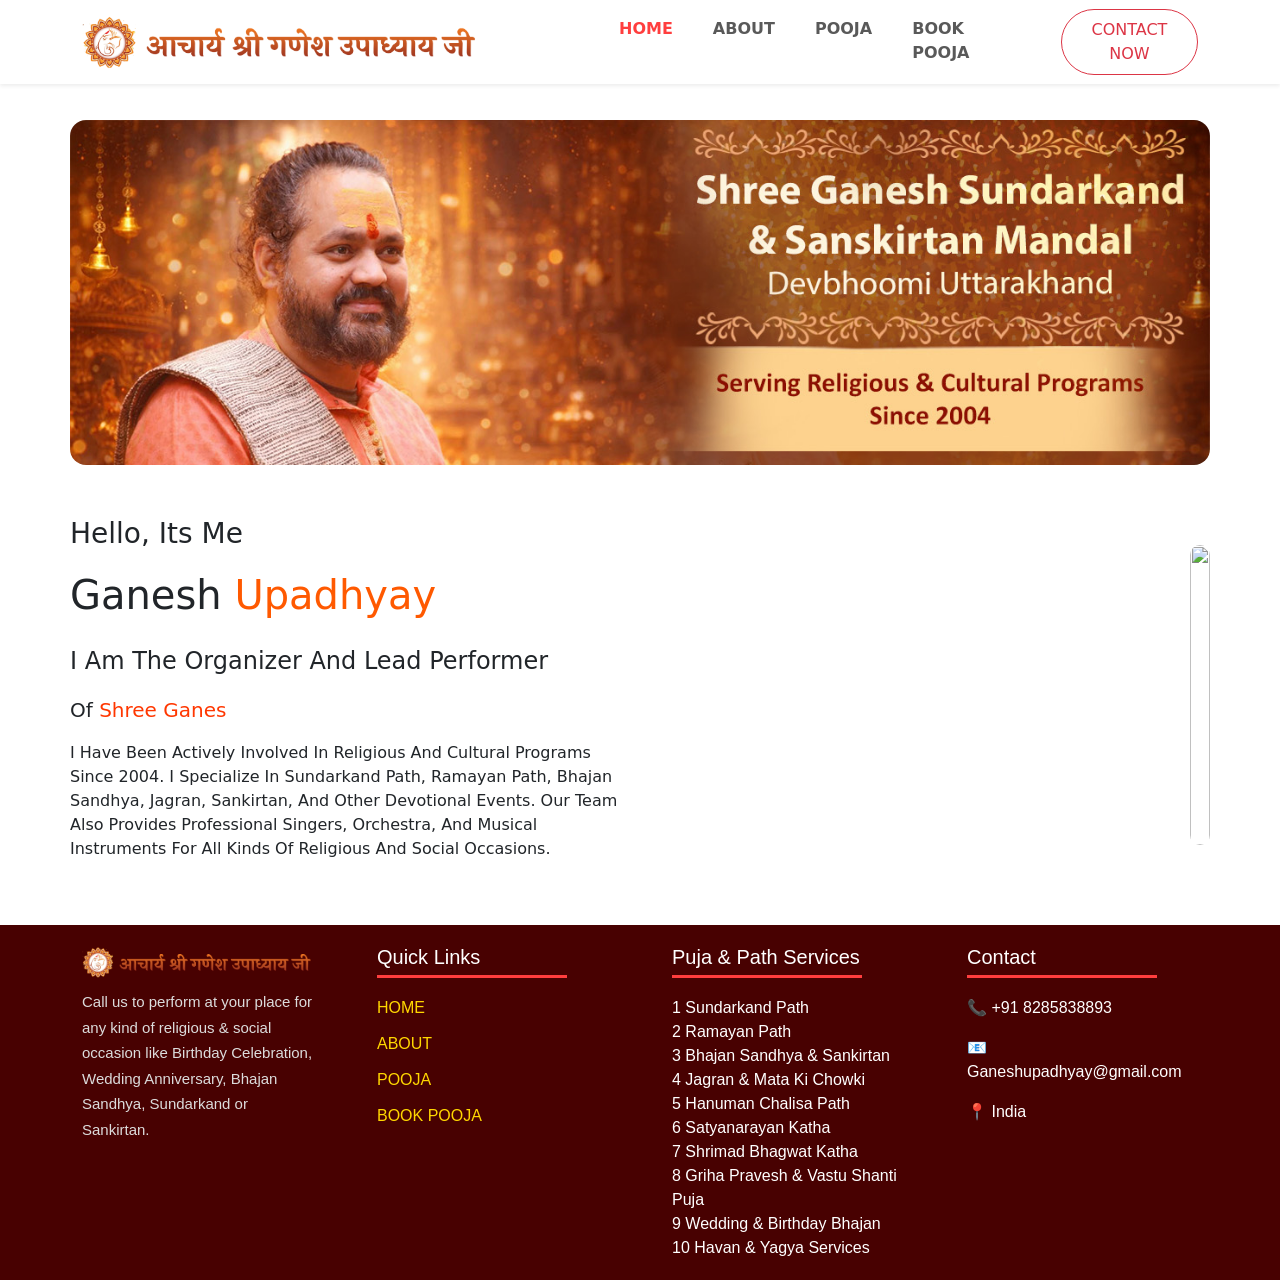
==== index.html @ 81620c66 "vyash.github.io" ====
<!doctype html>
<html lang="en">

<head>
  <title>Ganesh upadhyay</title>
  <link rel="icon" href="/favicon.ico">
  <link rel="stylesheet" href="style.css">
  <!-- Required meta tags -->
  <meta charset="utf-8" />
  <meta name="viewport" content="width=device-width, initial-scale=1, shrink-to-fit=no" />

  <!-- Bootstrap CSS v5.2.1 -->
  <link href="https://cdn.jsdelivr.net/npm/bootstrap@5.3.2/dist/css/bootstrap.min.css" rel="stylesheet"
    integrity="sha384-T3c6CoIi6uLrA9TneNEoa7RxnatzjcDSCmG1MXxSR1GAsXEV/Dwwykc2MPK8M2HN" crossorigin="anonymous" />
  <script src="https://code.jquery.com/jquery-3.6.0.min.js"></script>
  <style>

    @font-face {
      font-family: 'Commy';
      src: url('https://static.wfonts.com/data/2017/10/16/commy/Commy.ttf') format('ttf');
      font-display: swap;
    }

    #preview-render {
      font-family: 'Commy', system-ui, -apple-system, BlinkMacSystemFont, "Segoe UI", sans-serif;
      font-size: 32px;
      color: #373c44;
    }
  </style>
</head>

<body>
  <header>
    <!-- place navbar here -->
    <nav class="navbar navbar-expand-lg navbar-light bg-white shadow-sm fixed-top">
      <div class="container d-flex align-items-center justify-content-between">

        <!-- Logo -->
        <a class="navbar-brand m-0" href="#">
          <img src="Images/Artboard 1.png" class="" alt="Logo">
        </a>

        <!-- Mobile Toggle -->
        <button class="navbar-toggler border-0" type="button" data-bs-toggle="collapse" data-bs-target="#mainNav">
          <span class="navbar-toggler-icon"></span>
        </button>

        <!-- Menu Items -->
        <div class="collapse navbar-collapse" id="mainNav">
          <ul class="navbar-nav ms-auto mb-2 mb-lg-0 fw-semibold text-uppercase gap-lg-4 ">

            <li class="nav-item">
              <a class="nav-link active" href="index.html">Home</a>
            </li>

            <li class="nav-item">
              <a class="nav-link" href="#">About</a>
            </li>

            <li class="nav-item">
              <a class="nav-link " href="pooja.html">Pooja</a>
            </li>

            <li class="nav-item">
              <a class="nav-link" href="#">Book Pooja</a>
            </li>

            <!-- Call to Action (Trending Style) -->
            <li class="nav-item">
              <a class="btn btn-outline-danger px-3 py-2 ms-lg-3 rounded-pill contact-btn" href="tel:+918285838893">
                Contact Now
              </a>
            </li>

          </ul>
        </div>
      </div>
      </div>
    </nav>

  </header>

  <medium>
    <div class="container-fluid main">

      <div class="container " style="
    padding: 0 !important;
">
        <div class="container banner" style="margin: 120px 0 0 0">
          <img class="w-100 rounded-4" src="Images/banner.jpg" alt="">
        </div>
        <div class="container bannerA1" style="margin: 120px 0 0 0">
          <img class="w-100 rounded-4" src="Images/Artboard 2.jpg" alt="">
        </div>
        <div class="header1  my-5" style="
                margin: 0 0 0 0;
            ">

          <div class="row medium">
            <div class="col-12 col-md-6 col-lg-6 " style="
                  align-items: center;
                  display: flex;
                  text-transform: capitalize; ">
              <div style="">
                <p class="fs-3 fw-sm-bold">Hello, its Me</p>
                <p class="h1">ganesh
                  <span style="color: rgb(255, 89, 0);">upadhyay</span>
                </p>

                <p class="skill fs-4 mt-4">I am the organizer and lead performer</p>
                <div class="d-flex fs-5 ">
                  <p class="skill">of&nbsp;</p>
                  <span id="typewriter-text" style="color: rgb(255, 55, 0);"></span>
                </div>
                <p class="fs-6">
                  I have been actively involved in religious and cultural programs since 2004.
                  I specialize in Sundarkand Path, Ramayan Path, Bhajan Sandhya, Jagran, Sankirtan, and other devotional
                  events. Our team also provides professional singers, orchestra, and musical instruments for all kinds
                  of
                  religious and social occasions.
                </p>
                <!-- <button type="button" class="btn btn-primary" style="
                    margin: 30px 0;
                ">Contact me</button> -->
              </div>
            </div>
            <div class="col-12 col-md-6 col-lg-6 bottom"
              style="align-items: center;display: flex;justify-content: end;">
              <div>


                <img src="images/ganesh upadhyay ji.png" alt="" class="w-100 rounded-5">

              </div>
            </div>
          </div>
        </div>
      </div>


    </div>
  </medium>


  <!-- <footer class="container-fluid">
    <div class="container row">
      <div class="col-12 col-md-3">
        <img class="w-100" src="Images/logo.1-01.png" alt="">
        <p class="tagline">
          Call us to perform at your place for any kind of religious & social occasion
          like Birthday Celebration, Wedding Anniversary, Bhajan Sandhya,
          Sundarkand or Sankirtan.
        </p>
      </div>
      <div class="col-12 col-md-3">
        <h4 class="fs-5">Quick Links</h4>
        <ul>
          <li><a class="fs-6" href="index.html.html">HOME</a></li>
          <li><a class="fs-6" href="#">ABOUT</a></li>
          <li><a class="fs-6" href="pooja.html">POOJA</a></li>
          <li><a class="fs-6" href="#">BOOK POOJA</a></li>
        </ul>
      </div>
      <div class="col-12 col-md-3">
        <h4 class="fs-5">Puja & Path Services</h4>
        <div>1&nbsp;Sundarkand Path</div>
        <div>2&nbsp;Ramayan Path</div>
        <div>3&nbsp;Bhajan Sandhya & Sankirtan</div>
        <div>4&nbsp;Jagran & Mata Ki Chowki</div>
        <div>5&nbsp;Hanuman Chalisa Path</div>
        <div>6&nbsp;Satyanarayan Katha</div>
        <div>7&nbsp;Shrimad Bhagwat Katha</div>
        <div>8&nbsp;Griha Pravesh & Vastu Shanti Puja</div>
        <div>9&nbsp;Wedding & Birthday Bhajan</div>
        <div>10&nbsp;Havan & Yagya Services</div>
      </div>
      <div class="col-12 col-md-3">
        <h4 class="fs-5">Contact</h4>
        <a href="tel:+918285838893" class="text-white text-decoration-none">
          <p>📞 +91 8285838893</p>
        </a>
        <a href="mailto:ganeshsankirtanmandal@gmail.com" class="text-white text-decoration-none">
          <p>📧 Ganeshupadhyay@gmail.com</p>
        </a>
        <p>📍 India</p>
      </div>

    </div>

  </footer> -->
  <div id="site-footer"></div>

</body>
<script src="js/main.js"></script>
<!-- Back to Top Button
  <button id="backToTop">
    <svg class="progress-ring" width="50" height="50">
      <circle class="progress-ring__circle" stroke="#ff9800" stroke-width="4" fill="transparent" r="22" cx="25"
        cy="25" />
    </svg>
    <span>↑</span>
  </button> -->




<script src="https://cdn.jsdelivr.net/npm/@popperjs/core@2.11.8/dist/umd/popper.min.js"
  integrity="sha384-I7E8VVD/ismYTF4hNIPjVp/Zjvgyol6VFvRkX/vR+Vc4jQkC+hVqc2pM8ODewa9r" crossorigin="anonymous"></script>
<script src="https://cdnjs.cloudflare.com/ajax/libs/OwlCarousel2/2.3.4/owl.carousel.min.js"
  integrity="sha512-bPs7Ae6pVvhOSiIcyUClR7/q2OAsRiovw4vAkX+zJbw3ShAeeqezq50RIIcIURq7Oa20rW2n2q+fyXBNcU9lrw=="
  crossorigin="anonymous" referrerpolicy="no-referrer"></script>

<script>
  $(document).ready(async () => {
    let typewriterText = [
      '  Shree Ganesh Sundarkand',
      '  Sankirtan Mandal',
      'Devbhoomi Uttarakhand',
    ]
    let index = 0
    do {
      await typeText('#typewriter-text', typewriterText[index])
      await new Promise(res => setTimeout(res, 3 * 100));
      await untypeText('#typewriter-text', typewriterText[index])
      index += 1
      index = index % typewriterText.length
    } while (true)
  });

  function typeText(selector, text) {
    return new Promise((resolve) => {
      let element = $(selector);
      let charIndex = 0;
      let interval = setInterval(() => {
        if (charIndex < text.length) {
          element.text(element.text() + text[charIndex]);
          charIndex++;
        } else {
          clearInterval(interval);
          resolve();
        }
      }, 100);  // Adjust typing speed by changing the interval time
    });
  }

  function untypeText(selector, text) {
    return new Promise((resolve) => {
      let element = $(selector);
      let charIndex = text.length;
      let interval = setInterval(() => {
        if (charIndex > 0) {
          element.text(element.text().slice(0, -1));
          charIndex--;
        } else {
          clearInterval(interval);
          resolve();
        }
      }, 50);  // Adjust deleting speed by changing the interval time
    });
  }


</script>
<script>
  const btn = document.getElementById("backToTop");
  const circle = document.querySelector(".progress-ring__circle");
  const circumference = 2 * Math.PI * 22;

  circle.style.strokeDasharray = `${circumference}`;
  circle.style.strokeDashoffset = circumference;

  window.addEventListener("scroll", () => {
    const scrollTop = window.scrollY;
    const docHeight = document.documentElement.scrollHeight - window.innerHeight;
    const scrollPercent = scrollTop / docHeight;

    const offset = circumference - scrollPercent * circumference;
    circle.style.strokeDashoffset = offset;

    if (scrollTop > 300) {
      btn.style.display = "flex";
    } else {
      btn.style.display = "none";
    }
  });

  btn.addEventListener("click", () => {
    window.scrollTo({
      top: 0,
      behavior: "smooth"
    });
  });
</script>


<script src="https://cdn.jsdelivr.net/npm/bootstrap@5.3.2/dist/js/bootstrap.min.js"
  integrity="sha384-BBtl+eGJRgqQAUMxJ7pMwbEyER4l1g+O15P+16Ep7Q9Q+zqX6gSbd85u4mG4QzX+" crossorigin="anonymous"></script>


</html>
---- style.css ----
* {
                     margin: 0;
                     padding: 0;
                     box-sizing: border-box;
                   }

                   .nav-link {
                     transition: 0.3s;
                   }

                   .nav-link:hover {
                     color: #ff3e3e !important;
                     transform: translateY(-2px);
                   }

                   .navbar-nav .nav-link.active,
                   .navbar-nav .nav-link.show {
                     color: #ff3e3e !important;
                   }

                   .navbar-brand img {
                     width: 75%;
                   }

                   .navbar-brand {
                     width: 50%;
                   }

                   .medium :nth-child(2) img {
                     height: 400px;
                   }


                   .banner {
                     padding: 0;
                     --bs-gutter-x: 0 !important;
                   }

                   .bottom img {
                     height: 300px !important;

                   }

                   .bannerA1 {
                     display: none;
                   }






                   .pro-footer {
                     background: #480101;
                     color: #ffffff;
                     font-family: "Poppins", sans-serif;
                   }

                   .footer-wrapper {
                     /* max-width: 1200px; */
                     margin: auto;
                     padding: 20px 0px;
                     display: grid;
                     grid-template-columns: repeat(auto-fit, minmax(220px, 1fr));
                     gap: 40px;
                   }

                   .brand {
                     font-size: 28px;
                     font-weight: 700;
                     color: #00e5ff;
                   }

                   .tagline {
                     font-size: 15px;
                     line-height: 1.7;
                     color: #dcdcdc;
                     margin-top: 10px;
                   }

                   .footer-col h4 {
                     margin-bottom: 18px;
                     font-size: 18px;
                     position: relative;
                   }

                   .footer-col h4::after {
                     content: "";
                     width: 190px;
                     height: 3px;
                     background: #ff3e3e;
                     display: block;
                     margin-top: 6px;
                   }

                   .footer-col ul {
                     list-style: none;
                     padding: 0;
                   }

                   .footer-col ul li {
                     margin-bottom: 12px;
                   }

                   .footer-col ul li a {
                     text-decoration: none;
                     color: #FFD700;
                     font-size: 14px;
                     transition: all 0.3s ease;
                   }

                   .footer-col ul li a:hover {
                     color: #ff3e3e;
                     padding-left: 6px;
                   }

                   .footer-bottom {
                     text-align: center;
                     padding: 10px;
                     background: rgba(0, 0, 0, 0.3);
                     font-size: 14px;
                     color: #cfd8dc;
                   }

                   .bottom img {
                     height: 300 !important;
                     display: block;

                   }

                   /* Responsive */
                   @media (max-width: 600px) {
                     .brand {
                       font-size: 24px;
                     }

                     .banner img {
                       padding: 0;
                       --bs-gutter-x: 0 !important;
                       height: 200px;
                     }

                     .bottom img {
                       height: 100% !important;
                       display: block;

                     }

                     .bannerA1 {
                       display: block;
                       padding: 0% !important;
                     }

                     .banner {
                       display: none;
                     }
                   }



                   @media (min-width: 768px) and (max-width: 1024px) {
                     .navbar-brand img {
                       width: 50%;
                     }

                     .navbar a {
                       width: 90%;
                     }

                     .bottom img {
                       height: 100% !important;
                       display: block;

                     }
                   }

                   @media (max-width: 480px) {
                     .navbar-brand {
                       padding-top: var(--bs-navbar-brand-padding-y);
                       padding-bottom: var(--bs-navbar-brand-padding-y);
                       margin-right: var(--bs-navbar-brand-margin-end);
                       font-size: var(--bs-navbar-brand-font-size);
                       color: var(--bs-navbar-brand-color);
                       text-decoration: none;
                       white-space: nowrap;
                       width: 80%;
                     }

                     .navbar-brand img {
                       width: 100%;
                     }

                     .medium :nth-child(2) img {
                       height: auto;
                     }

                   }











                   .tabs-section {
                     background: linear-gradient(135deg, #f9f9f9, #ffffff);
                   }

                   /* Tabs Design */
                   .modern-tabs {
                     background: rgba(255, 255, 255, 0.6);
                     backdrop-filter: blur(12px);
                     padding: 12px;
                     border-radius: 50px;
                     box-shadow: 0 10px 40px rgba(0, 0, 0, 0.08);
                     gap: 10px;
                   }

                   .modern-tabs .nav-link {
                     border-radius: 40px;
                     padding: 12px 28px;
                     font-weight: 600;
                     color: #555;
                     transition: all 0.4s ease;
                   }

                   /* Active Tab */
                   .modern-tabs .nav-link.active {
                     background: linear-gradient(135deg, #ff3e3e, #ff7a18);
                     color: #fff;
                     box-shadow: 0 8px 25px rgba(255, 62, 62, 0.4);
                   }

                   /* Hover */
                   .modern-tabs .nav-link:hover {
                     color: #a70300;
                   }

                   /* Content Box */
                   .modern-tab-content {
                     background: #fff;
                     padding: 40px;
                     border-radius: 25px;
                     box-shadow: 0 15px 40px rgba(0, 0, 0, 0.08);
                     animation: fadeUp 0.6s ease;
                   }

                   /* Animation */
                   @keyframes fadeUp {
                     from {
                       opacity: 0;
                       transform: translateY(25px);
                     }

                     to {
                       opacity: 1;
                       transform: translateY(0);
                     }
                   }

                   /* Responsive */
                   @media (max-width: 576px) {
                     .modern-tabs {
                       flex-wrap: wrap;
                       border-radius: 20px;
                     }

                     .modern-tab-content {
                       background: #fff;
                       padding: 0;
                       border-radius: 25px;
                       box-shadow: 0 15px 40px rgba(0, 0, 0, 0.08);
                       animation: fadeUp 0.6s ease;
                     }
                   }
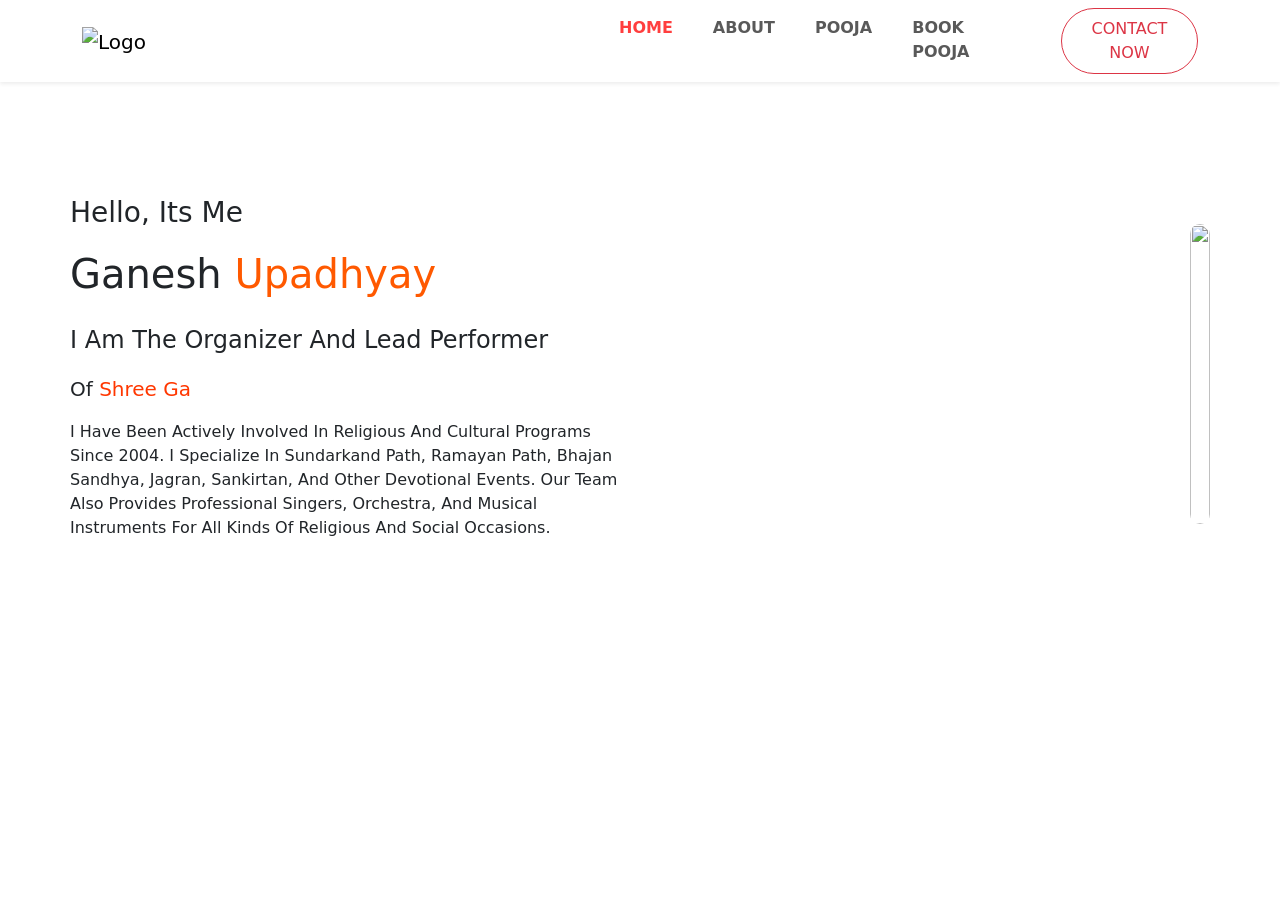
==== commit 5e02aa21: "Add files via upload" ====
--- a/index.html
+++ b/index.html
@@ -1,300 +1,273 @@
-<!doctype html>
-<html lang="en">
-
-<head>
-  <title>Ganesh upadhyay</title>
-  <link rel="icon" href="/favicon.ico">
-  <link rel="stylesheet" href="style.css">
-  <!-- Required meta tags -->
-  <meta charset="utf-8" />
-  <meta name="viewport" content="width=device-width, initial-scale=1, shrink-to-fit=no" />
-
-  <!-- Bootstrap CSS v5.2.1 -->
-  <link href="https://cdn.jsdelivr.net/npm/bootstrap@5.3.2/dist/css/bootstrap.min.css" rel="stylesheet"
-    integrity="sha384-T3c6CoIi6uLrA9TneNEoa7RxnatzjcDSCmG1MXxSR1GAsXEV/Dwwykc2MPK8M2HN" crossorigin="anonymous" />
-  <script src="https://code.jquery.com/jquery-3.6.0.min.js"></script>
-  <style>
-
-    @font-face {
-      font-family: 'Commy';
-      src: url('https://static.wfonts.com/data/2017/10/16/commy/Commy.ttf') format('ttf');
-      font-display: swap;
-    }
-
-    #preview-render {
-      font-family: 'Commy', system-ui, -apple-system, BlinkMacSystemFont, "Segoe UI", sans-serif;
-      font-size: 32px;
-      color: #373c44;
-    }
-  </style>
-</head>
-
-<body>
-  <header>
-    <!-- place navbar here -->
-    <nav class="navbar navbar-expand-lg navbar-light bg-white shadow-sm fixed-top">
-      <div class="container d-flex align-items-center justify-content-between">
-
-        <!-- Logo -->
-        <a class="navbar-brand m-0" href="#">
-          <img src="Images/Artboard 1.png" class="" alt="Logo">
-        </a>
-
-        <!-- Mobile Toggle -->
-        <button class="navbar-toggler border-0" type="button" data-bs-toggle="collapse" data-bs-target="#mainNav">
-          <span class="navbar-toggler-icon"></span>
-        </button>
-
-        <!-- Menu Items -->
-        <div class="collapse navbar-collapse" id="mainNav">
-          <ul class="navbar-nav ms-auto mb-2 mb-lg-0 fw-semibold text-uppercase gap-lg-4 ">
-
-            <li class="nav-item">
-              <a class="nav-link active" href="index.html">Home</a>
-            </li>
-
-            <li class="nav-item">
-              <a class="nav-link" href="#">About</a>
-            </li>
-
-            <li class="nav-item">
-              <a class="nav-link " href="pooja.html">Pooja</a>
-            </li>
-
-            <li class="nav-item">
-              <a class="nav-link" href="#">Book Pooja</a>
-            </li>
-
-            <!-- Call to Action (Trending Style) -->
-            <li class="nav-item">
-              <a class="btn btn-outline-danger px-3 py-2 ms-lg-3 rounded-pill contact-btn" href="tel:+918285838893">
-                Contact Now
-              </a>
-            </li>
-
-          </ul>
-        </div>
-      </div>
-      </div>
-    </nav>
-
-  </header>
-
-  <medium>
-    <div class="container-fluid main">
-
-      <div class="container " style="
-    padding: 0 !important;
-">
-        <div class="container banner" style="margin: 120px 0 0 0">
-          <img class="w-100 rounded-4" src="Images/banner.jpg" alt="">
-        </div>
-        <div class="container bannerA1" style="margin: 120px 0 0 0">
-          <img class="w-100 rounded-4" src="Images/Artboard 2.jpg" alt="">
-        </div>
-        <div class="header1  my-5" style="
-                margin: 0 0 0 0;
-            ">
-
-          <div class="row medium">
-            <div class="col-12 col-md-6 col-lg-6 " style="
-                  align-items: center;
-                  display: flex;
-                  text-transform: capitalize; ">
-              <div style="">
-                <p class="fs-3 fw-sm-bold">Hello, its Me</p>
-                <p class="h1">ganesh
-                  <span style="color: rgb(255, 89, 0);">upadhyay</span>
-                </p>
-
-                <p class="skill fs-4 mt-4">I am the organizer and lead performer</p>
-                <div class="d-flex fs-5 ">
-                  <p class="skill">of&nbsp;</p>
-                  <span id="typewriter-text" style="color: rgb(255, 55, 0);"></span>
-                </div>
-                <p class="fs-6">
-                  I have been actively involved in religious and cultural programs since 2004.
-                  I specialize in Sundarkand Path, Ramayan Path, Bhajan Sandhya, Jagran, Sankirtan, and other devotional
-                  events. Our team also provides professional singers, orchestra, and musical instruments for all kinds
-                  of
-                  religious and social occasions.
-                </p>
-                <!-- <button type="button" class="btn btn-primary" style="
-                    margin: 30px 0;
-                ">Contact me</button> -->
-              </div>
-            </div>
-            <div class="col-12 col-md-6 col-lg-6 bottom"
-              style="align-items: center;display: flex;justify-content: end;">
-              <div>
-
-
-                <img src="images/ganesh upadhyay ji.png" alt="" class="w-100 rounded-5">
-
-              </div>
-            </div>
-          </div>
-        </div>
-      </div>
-
-
-    </div>
-  </medium>
-
-
-  <!-- <footer class="container-fluid">
-    <div class="container row">
-      <div class="col-12 col-md-3">
-        <img class="w-100" src="Images/logo.1-01.png" alt="">
-        <p class="tagline">
-          Call us to perform at your place for any kind of religious & social occasion
-          like Birthday Celebration, Wedding Anniversary, Bhajan Sandhya,
-          Sundarkand or Sankirtan.
-        </p>
-      </div>
-      <div class="col-12 col-md-3">
-        <h4 class="fs-5">Quick Links</h4>
-        <ul>
-          <li><a class="fs-6" href="index.html.html">HOME</a></li>
-          <li><a class="fs-6" href="#">ABOUT</a></li>
-          <li><a class="fs-6" href="pooja.html">POOJA</a></li>
-          <li><a class="fs-6" href="#">BOOK POOJA</a></li>
-        </ul>
-      </div>
-      <div class="col-12 col-md-3">
-        <h4 class="fs-5">Puja & Path Services</h4>
-        <div>1&nbsp;Sundarkand Path</div>
-        <div>2&nbsp;Ramayan Path</div>
-        <div>3&nbsp;Bhajan Sandhya & Sankirtan</div>
-        <div>4&nbsp;Jagran & Mata Ki Chowki</div>
-        <div>5&nbsp;Hanuman Chalisa Path</div>
-        <div>6&nbsp;Satyanarayan Katha</div>
-        <div>7&nbsp;Shrimad Bhagwat Katha</div>
-        <div>8&nbsp;Griha Pravesh & Vastu Shanti Puja</div>
-        <div>9&nbsp;Wedding & Birthday Bhajan</div>
-        <div>10&nbsp;Havan & Yagya Services</div>
-      </div>
-      <div class="col-12 col-md-3">
-        <h4 class="fs-5">Contact</h4>
-        <a href="tel:+918285838893" class="text-white text-decoration-none">
-          <p>📞 +91 8285838893</p>
-        </a>
-        <a href="mailto:ganeshsankirtanmandal@gmail.com" class="text-white text-decoration-none">
-          <p>📧 Ganeshupadhyay@gmail.com</p>
-        </a>
-        <p>📍 India</p>
-      </div>
-
-    </div>
-
-  </footer> -->
-  <div id="site-footer"></div>
-
-</body>
-<script src="js/main.js"></script>
-<!-- Back to Top Button
-  <button id="backToTop">
-    <svg class="progress-ring" width="50" height="50">
-      <circle class="progress-ring__circle" stroke="#ff9800" stroke-width="4" fill="transparent" r="22" cx="25"
-        cy="25" />
-    </svg>
-    <span>↑</span>
-  </button> -->
-
-
-
-
-<script src="https://cdn.jsdelivr.net/npm/@popperjs/core@2.11.8/dist/umd/popper.min.js"
-  integrity="sha384-I7E8VVD/ismYTF4hNIPjVp/Zjvgyol6VFvRkX/vR+Vc4jQkC+hVqc2pM8ODewa9r" crossorigin="anonymous"></script>
-<script src="https://cdnjs.cloudflare.com/ajax/libs/OwlCarousel2/2.3.4/owl.carousel.min.js"
-  integrity="sha512-bPs7Ae6pVvhOSiIcyUClR7/q2OAsRiovw4vAkX+zJbw3ShAeeqezq50RIIcIURq7Oa20rW2n2q+fyXBNcU9lrw=="
-  crossorigin="anonymous" referrerpolicy="no-referrer"></script>
-
-<script>
-  $(document).ready(async () => {
-    let typewriterText = [
-      '  Shree Ganesh Sundarkand',
-      '  Sankirtan Mandal',
-      'Devbhoomi Uttarakhand',
-    ]
-    let index = 0
-    do {
-      await typeText('#typewriter-text', typewriterText[index])
-      await new Promise(res => setTimeout(res, 3 * 100));
-      await untypeText('#typewriter-text', typewriterText[index])
-      index += 1
-      index = index % typewriterText.length
-    } while (true)
-  });
-
-  function typeText(selector, text) {
-    return new Promise((resolve) => {
-      let element = $(selector);
-      let charIndex = 0;
-      let interval = setInterval(() => {
-        if (charIndex < text.length) {
-          element.text(element.text() + text[charIndex]);
-          charIndex++;
-        } else {
-          clearInterval(interval);
-          resolve();
-        }
-      }, 100);  // Adjust typing speed by changing the interval time
-    });
-  }
-
-  function untypeText(selector, text) {
-    return new Promise((resolve) => {
-      let element = $(selector);
-      let charIndex = text.length;
-      let interval = setInterval(() => {
-        if (charIndex > 0) {
-          element.text(element.text().slice(0, -1));
-          charIndex--;
-        } else {
-          clearInterval(interval);
-          resolve();
-        }
-      }, 50);  // Adjust deleting speed by changing the interval time
-    });
-  }
-
-
-</script>
-<script>
-  const btn = document.getElementById("backToTop");
-  const circle = document.querySelector(".progress-ring__circle");
-  const circumference = 2 * Math.PI * 22;
-
-  circle.style.strokeDasharray = `${circumference}`;
-  circle.style.strokeDashoffset = circumference;
-
-  window.addEventListener("scroll", () => {
-    const scrollTop = window.scrollY;
-    const docHeight = document.documentElement.scrollHeight - window.innerHeight;
-    const scrollPercent = scrollTop / docHeight;
-
-    const offset = circumference - scrollPercent * circumference;
-    circle.style.strokeDashoffset = offset;
-
-    if (scrollTop > 300) {
-      btn.style.display = "flex";
-    } else {
-      btn.style.display = "none";
-    }
-  });
-
-  btn.addEventListener("click", () => {
-    window.scrollTo({
-      top: 0,
-      behavior: "smooth"
-    });
-  });
-</script>
-
-
-<script src="https://cdn.jsdelivr.net/npm/bootstrap@5.3.2/dist/js/bootstrap.min.js"
-  integrity="sha384-BBtl+eGJRgqQAUMxJ7pMwbEyER4l1g+O15P+16Ep7Q9Q+zqX6gSbd85u4mG4QzX+" crossorigin="anonymous"></script>
-
-
+<!doctype html>
+<html lang="en">
+
+<head>
+  <title>Ganesh upadhyay</title>
+  <link rel="icon" type="image/x-icon" href="favicon.ico">
+  <link rel="shortcut icon" href="favicon.ico">
+  <link rel="icon" href="favicon.ico?v=2">
+
+  <link rel="stylesheet" href="style.css">
+  <!-- Required meta tags -->
+  <meta charset="utf-8" />
+  <meta name="viewport" content="width=device-width, initial-scale=1, shrink-to-fit=no" />
+
+  <!-- Bootstrap CSS v5.2.1 -->
+  <link href="https://cdn.jsdelivr.net/npm/bootstrap@5.3.2/dist/css/bootstrap.min.css" rel="stylesheet"
+    integrity="sha384-T3c6CoIi6uLrA9TneNEoa7RxnatzjcDSCmG1MXxSR1GAsXEV/Dwwykc2MPK8M2HN" crossorigin="anonymous" />
+  <script src="https://code.jquery.com/jquery-3.6.0.min.js"></script>
+  <style>
+    @font-face {
+      font-family: 'Commy';
+      src: url('https://static.wfonts.com/data/2017/10/16/commy/Commy.ttf') format('ttf');
+      font-display: swap;
+    }
+
+    #preview-render {
+      font-family: 'Commy', system-ui, -apple-system, BlinkMacSystemFont, "Segoe UI", sans-serif;
+      font-size: 32px;
+      color: #373c44;
+    }
+  </style>
+</head>
+
+<body>
+  <header>
+    <!-- place navbar here -->
+    <div id="site-header"></div>
+
+  </header>
+
+  <medium>
+    <div class="container-fluid main">
+
+      <div class="container " style="
+    padding: 0 !important;
+">
+        <div class="container banner" style="margin: 120px 0 0 0">
+          <img class="w-100 rounded-4" src="Images/banner.jpg" alt="">
+        </div>
+        <div class="container bannerA1" style="margin: 120px 0 0 0">
+          <img class="w-100 rounded-4" src="Images/Artboard 2.jpg" alt="">
+        </div>
+        <div class="header1  my-5" style="
+                margin: 0 0 0 0;
+            ">
+
+          <div class="row medium">
+            <div class="col-12 col-md-6 col-lg-6 " style="
+                  align-items: center;
+                  display: flex;
+                  text-transform: capitalize; ">
+              <div style="">
+                <p class="fs-3 fw-sm-bold">Hello, its Me</p>
+                <p class="h1">ganesh
+                  <span style="color: rgb(255, 89, 0);">upadhyay</span>
+                </p>
+
+                <p class="skill fs-4 mt-4">I am the organizer and lead performer</p>
+                <div class="d-flex fs-5 ">
+                  <p class="skill">of&nbsp;</p>
+                  <span id="typewriter-text" style="color: rgb(255, 55, 0);"></span>
+                </div>
+                <p class="fs-6">
+                  I have been actively involved in religious and cultural programs since 2004.
+                  I specialize in Sundarkand Path, Ramayan Path, Bhajan Sandhya, Jagran, Sankirtan, and other devotional
+                  events. Our team also provides professional singers, orchestra, and musical instruments for all kinds
+                  of
+                  religious and social occasions.
+                </p>
+                <!-- <button type="button" class="btn btn-primary" style="
+                    margin: 30px 0;
+                ">Contact me</button> -->
+              </div>
+            </div>
+            <div class="col-12 col-md-6 col-lg-6 bottom"
+              style="align-items: center;display: flex;justify-content: end;">
+              <div>
+
+
+                <img src="images/ganesh_upadhyay_ji.jpg" alt="" class="w-100 rounded-5">
+
+              </div>
+            </div>
+          </div>
+        </div>
+      </div>
+
+
+    </div>
+  </medium>
+
+
+  <!-- <footer class="container-fluid">
+    <div class="container row">
+      <div class="col-12 col-md-3">
+        <img class="w-100" src="Images/logo.1-01.png" alt="">
+        <p class="tagline">
+          Call us to perform at your place for any kind of religious & social occasion
+          like Birthday Celebration, Wedding Anniversary, Bhajan Sandhya,
+          Sundarkand or Sankirtan.
+        </p>
+      </div>
+      <div class="col-12 col-md-3">
+        <h4 class="fs-5">Quick Links</h4>
+        <ul>
+          <li><a class="fs-6" href="index.html.html">HOME</a></li>
+          <li><a class="fs-6" href="#">ABOUT</a></li>
+          <li><a class="fs-6" href="pooja.html">POOJA</a></li>
+          <li><a class="fs-6" href="#">BOOK POOJA</a></li>
+        </ul>
+      </div>
+      <div class="col-12 col-md-3">
+        <h4 class="fs-5">Puja & Path Services</h4>
+        <div>1&nbsp;Sundarkand Path</div>
+        <div>2&nbsp;Ramayan Path</div>
+        <div>3&nbsp;Bhajan Sandhya & Sankirtan</div>
+        <div>4&nbsp;Jagran & Mata Ki Chowki</div>
+        <div>5&nbsp;Hanuman Chalisa Path</div>
+        <div>6&nbsp;Satyanarayan Katha</div>
+        <div>7&nbsp;Shrimad Bhagwat Katha</div>
+        <div>8&nbsp;Griha Pravesh & Vastu Shanti Puja</div>
+        <div>9&nbsp;Wedding & Birthday Bhajan</div>
+        <div>10&nbsp;Havan & Yagya Services</div>
+      </div>
+      <div class="col-12 col-md-3">
+        <h4 class="fs-5">Contact</h4>
+        <a href="tel:+918285838893" class="text-white text-decoration-none">
+          <p>📞 +91 8285838893</p>
+        </a>
+        <a href="mailto:ganeshsankirtanmandal@gmail.com" class="text-white text-decoration-none">
+          <p>📧 Ganeshupadhyay@gmail.com</p>
+        </a>
+        <p>📍 India</p>
+      </div>
+
+    </div>
+
+  </footer> -->
+  <div id="site-footer"></div>
+
+</body>
+<script src="js/main.js"></script>
+<!-- Back to Top Button
+  <button id="backToTop">
+    <svg class="progress-ring" width="50" height="50">
+      <circle class="progress-ring__circle" stroke="#ff9800" stroke-width="4" fill="transparent" r="22" cx="25"
+        cy="25" />
+    </svg>
+    <span>↑</span>
+  </button> -->
+
+
+
+
+<script src="https://cdn.jsdelivr.net/npm/@popperjs/core@2.11.8/dist/umd/popper.min.js"
+  integrity="sha384-I7E8VVD/ismYTF4hNIPjVp/Zjvgyol6VFvRkX/vR+Vc4jQkC+hVqc2pM8ODewa9r" crossorigin="anonymous"></script>
+<script src="https://cdnjs.cloudflare.com/ajax/libs/OwlCarousel2/2.3.4/owl.carousel.min.js"
+  integrity="sha512-bPs7Ae6pVvhOSiIcyUClR7/q2OAsRiovw4vAkX+zJbw3ShAeeqezq50RIIcIURq7Oa20rW2n2q+fyXBNcU9lrw=="
+  crossorigin="anonymous" referrerpolicy="no-referrer"></script>
+
+<script>
+  $(document).ready(async () => {
+    let typewriterText = [
+      '  Shree Ganesh Sundarkand',
+      '  Sankirtan Mandal',
+      'Devbhoomi Uttarakhand',
+    ]
+    let index = 0
+    do {
+      await typeText('#typewriter-text', typewriterText[index])
+      await new Promise(res => setTimeout(res, 3 * 100));
+      await untypeText('#typewriter-text', typewriterText[index])
+      index += 1
+      index = index % typewriterText.length
+    } while (true)
+  });
+
+  function typeText(selector, text) {
+    return new Promise((resolve) => {
+      let element = $(selector);
+      let charIndex = 0;
+      let interval = setInterval(() => {
+        if (charIndex < text.length) {
+          element.text(element.text() + text[charIndex]);
+          charIndex++;
+        } else {
+          clearInterval(interval);
+          resolve();
+        }
+      }, 100);  // Adjust typing speed by changing the interval time
+    });
+  }
+
+  function untypeText(selector, text) {
+    return new Promise((resolve) => {
+      let element = $(selector);
+      let charIndex = text.length;
+      let interval = setInterval(() => {
+        if (charIndex > 0) {
+          element.text(element.text().slice(0, -1));
+          charIndex--;
+        } else {
+          clearInterval(interval);
+          resolve();
+        }
+      }, 50);  // Adjust deleting speed by changing the interval time
+    });
+  }
+
+
+</script>
+<script>
+  const btn = document.getElementById("backToTop");
+  const circle = document.querySelector(".progress-ring__circle");
+  const circumference = 2 * Math.PI * 22;
+
+  circle.style.strokeDasharray = `${circumference}`;
+  circle.style.strokeDashoffset = circumference;
+
+  window.addEventListener("scroll", () => {
+    const scrollTop = window.scrollY;
+    const docHeight = document.documentElement.scrollHeight - window.innerHeight;
+    const scrollPercent = scrollTop / docHeight;
+
+    const offset = circumference - scrollPercent * circumference;
+    circle.style.strokeDashoffset = offset;
+
+    if (scrollTop > 300) {
+      btn.style.display = "flex";
+    } else {
+      btn.style.display = "none";
+    }
+  });
+
+  btn.addEventListener("click", () => {
+    window.scrollTo({
+      top: 0,
+      behavior: "smooth"
+    });
+  });
+</script>
+
+<script>
+  document.querySelector('a[href="index.html"]').classList.add("active");
+</script>
+
+<script>
+  fetch("header.html")
+    .then(r => r.text())
+    .then(data => {
+
+      document.getElementById("site-header").innerHTML = data;
+
+      // Home active
+      document.querySelector('a[href="index.html"]').classList.add("active");
+
+    });
+</script>
+<script src="https://cdn.jsdelivr.net/npm/bootstrap@5.3.2/dist/js/bootstrap.min.js"
+  integrity="sha384-BBtl+eGJRgqQAUMxJ7pMwbEyER4l1g+O15P+16Ep7Q9Q+zqX6gSbd85u4mG4QzX+" crossorigin="anonymous"></script>
+
+
 </html>
--- a/style.css
+++ b/style.css
@@ -1,279 +1,279 @@
-                   * {
-                     margin: 0;
-                     padding: 0;
-                     box-sizing: border-box;
-                   }
-
-                   .nav-link {
-                     transition: 0.3s;
-                   }
-
-                   .nav-link:hover {
-                     color: #ff3e3e !important;
-                     transform: translateY(-2px);
-                   }
-
-                   .navbar-nav .nav-link.active,
-                   .navbar-nav .nav-link.show {
-                     color: #ff3e3e !important;
-                   }
-
-                   .navbar-brand img {
-                     width: 75%;
-                   }
-
-                   .navbar-brand {
-                     width: 50%;
-                   }
-
-                   .medium :nth-child(2) img {
-                     height: 400px;
-                   }
-
-
-                   .banner {
-                     padding: 0;
-                     --bs-gutter-x: 0 !important;
-                   }
-
-                   .bottom img {
-                     height: 300px !important;
-
-                   }
-
-                   .bannerA1 {
-                     display: none;
-                   }
-
-
-
-
-
-
-                   .pro-footer {
-                     background: #480101;
-                     color: #ffffff;
-                     font-family: "Poppins", sans-serif;
-                   }
-
-                   .footer-wrapper {
-                     /* max-width: 1200px; */
-                     margin: auto;
-                     padding: 20px 0px;
-                     display: grid;
-                     grid-template-columns: repeat(auto-fit, minmax(220px, 1fr));
-                     gap: 40px;
-                   }
-
-                   .brand {
-                     font-size: 28px;
-                     font-weight: 700;
-                     color: #00e5ff;
-                   }
-
-                   .tagline {
-                     font-size: 15px;
-                     line-height: 1.7;
-                     color: #dcdcdc;
-                     margin-top: 10px;
-                   }
-
-                   .footer-col h4 {
-                     margin-bottom: 18px;
-                     font-size: 18px;
-                     position: relative;
-                   }
-
-                   .footer-col h4::after {
-                     content: "";
-                     width: 190px;
-                     height: 3px;
-                     background: #ff3e3e;
-                     display: block;
-                     margin-top: 6px;
-                   }
-
-                   .footer-col ul {
-                     list-style: none;
-                     padding: 0;
-                   }
-
-                   .footer-col ul li {
-                     margin-bottom: 12px;
-                   }
-
-                   .footer-col ul li a {
-                     text-decoration: none;
-                     color: #FFD700;
-                     font-size: 14px;
-                     transition: all 0.3s ease;
-                   }
-
-                   .footer-col ul li a:hover {
-                     color: #ff3e3e;
-                     padding-left: 6px;
-                   }
-
-                   .footer-bottom {
-                     text-align: center;
-                     padding: 10px;
-                     background: rgba(0, 0, 0, 0.3);
-                     font-size: 14px;
-                     color: #cfd8dc;
-                   }
-
-                   .bottom img {
-                     height: 300 !important;
-                     display: block;
-
-                   }
-
-                   /* Responsive */
-                   @media (max-width: 600px) {
-                     .brand {
-                       font-size: 24px;
-                     }
-
-                     .banner img {
-                       padding: 0;
-                       --bs-gutter-x: 0 !important;
-                       height: 200px;
-                     }
-
-                     .bottom img {
-                       height: 100% !important;
-                       display: block;
-
-                     }
-
-                     .bannerA1 {
-                       display: block;
-                       padding: 0% !important;
-                     }
-
-                     .banner {
-                       display: none;
-                     }
-                   }
-
-
-
-                   @media (min-width: 768px) and (max-width: 1024px) {
-                     .navbar-brand img {
-                       width: 50%;
-                     }
-
-                     .navbar a {
-                       width: 90%;
-                     }
-
-                     .bottom img {
-                       height: 100% !important;
-                       display: block;
-
-                     }
-                   }
-
-                   @media (max-width: 480px) {
-                     .navbar-brand {
-                       padding-top: var(--bs-navbar-brand-padding-y);
-                       padding-bottom: var(--bs-navbar-brand-padding-y);
-                       margin-right: var(--bs-navbar-brand-margin-end);
-                       font-size: var(--bs-navbar-brand-font-size);
-                       color: var(--bs-navbar-brand-color);
-                       text-decoration: none;
-                       white-space: nowrap;
-                       width: 80%;
-                     }
-
-                     .navbar-brand img {
-                       width: 100%;
-                     }
-
-                     .medium :nth-child(2) img {
-                       height: auto;
-                     }
-
-                   }
-
-
-
-
-
-
-
-
-
-
-
-                   .tabs-section {
-                     background: linear-gradient(135deg, #f9f9f9, #ffffff);
-                   }
-
-                   /* Tabs Design */
-                   .modern-tabs {
-                     background: rgba(255, 255, 255, 0.6);
-                     backdrop-filter: blur(12px);
-                     padding: 12px;
-                     border-radius: 50px;
-                     box-shadow: 0 10px 40px rgba(0, 0, 0, 0.08);
-                     gap: 10px;
-                   }
-
-                   .modern-tabs .nav-link {
-                     border-radius: 40px;
-                     padding: 12px 28px;
-                     font-weight: 600;
-                     color: #555;
-                     transition: all 0.4s ease;
-                   }
-
-                   /* Active Tab */
-                   .modern-tabs .nav-link.active {
-                     background: linear-gradient(135deg, #ff3e3e, #ff7a18);
-                     color: #fff;
-                     box-shadow: 0 8px 25px rgba(255, 62, 62, 0.4);
-                   }
-
-                   /* Hover */
-                   .modern-tabs .nav-link:hover {
-                     color: #a70300;
-                   }
-
-                   /* Content Box */
-                   .modern-tab-content {
-                     background: #fff;
-                     padding: 40px;
-                     border-radius: 25px;
-                     box-shadow: 0 15px 40px rgba(0, 0, 0, 0.08);
-                     animation: fadeUp 0.6s ease;
-                   }
-
-                   /* Animation */
-                   @keyframes fadeUp {
-                     from {
-                       opacity: 0;
-                       transform: translateY(25px);
-                     }
-
-                     to {
-                       opacity: 1;
-                       transform: translateY(0);
-                     }
-                   }
-
-                   /* Responsive */
-                   @media (max-width: 576px) {
-                     .modern-tabs {
-                       flex-wrap: wrap;
-                       border-radius: 20px;
-                     }
-
-                     .modern-tab-content {
-                       background: #fff;
-                       padding: 0;
-                       border-radius: 25px;
-                       box-shadow: 0 15px 40px rgba(0, 0, 0, 0.08);
-                       animation: fadeUp 0.6s ease;
-                     }
+                   * {
+                     margin: 0;
+                     padding: 0;
+                     box-sizing: border-box;
+                   }
+
+                   .nav-link {
+                     transition: 0.3s;
+                   }
+
+                   .nav-link:hover {
+                     color: #ff3e3e !important;
+                     transform: translateY(-2px);
+                   }
+
+                   .navbar-nav .nav-link.active,
+                   .navbar-nav .nav-link.show {
+                     color: #ff3e3e !important;
+                   }
+
+                   .navbar-brand img {
+                     width: 75%;
+                   }
+
+                   .navbar-brand {
+                     width: 50%;
+                   }
+
+                   .medium :nth-child(2) img {
+                     height: 400px;
+                   }
+
+
+                   .banner {
+                     padding: 0;
+                     --bs-gutter-x: 0 !important;
+                   }
+
+                   .bottom img {
+                     height: 300px !important;
+
+                   }
+
+                   .bannerA1 {
+                     display: none;
+                   }
+
+
+
+
+
+
+                   .pro-footer {
+                     background: #480101;
+                     color: #ffffff;
+                     font-family: "Poppins", sans-serif;
+                   }
+
+                   .footer-wrapper {
+                     /* max-width: 1200px; */
+                     margin: auto;
+                     padding: 20px 0px;
+                     display: grid;
+                     grid-template-columns: repeat(auto-fit, minmax(220px, 1fr));
+                     gap: 40px;
+                   }
+
+                   .brand {
+                     font-size: 28px;
+                     font-weight: 700;
+                     color: #00e5ff;
+                   }
+
+                   .tagline {
+                     font-size: 15px;
+                     line-height: 1.7;
+                     color: #dcdcdc;
+                     margin-top: 10px;
+                   }
+
+                   .footer-col h4 {
+                     margin-bottom: 18px;
+                     font-size: 18px;
+                     position: relative;
+                   }
+
+                   .footer-col h4::after {
+                     content: "";
+                     width: 190px;
+                     height: 3px;
+                     background: #ff3e3e;
+                     display: block;
+                     margin-top: 6px;
+                   }
+
+                   .footer-col ul {
+                     list-style: none;
+                     padding: 0;
+                   }
+
+                   .footer-col ul li {
+                     margin-bottom: 12px;
+                   }
+
+                   .footer-col ul li a {
+                     text-decoration: none;
+                     color: #FFD700;
+                     font-size: 14px;
+                     transition: all 0.3s ease;
+                   }
+
+                   .footer-col ul li a:hover {
+                     color: #ff3e3e;
+                     padding-left: 6px;
+                   }
+
+                   .footer-bottom {
+                     text-align: center;
+                     padding: 10px;
+                     background: rgba(0, 0, 0, 0.3);
+                     font-size: 14px;
+                     color: #cfd8dc;
+                   }
+
+                   .bottom img {
+                     height: 300 !important;
+                     display: block;
+
+                   }
+
+                   /* Responsive */
+                   @media (max-width: 600px) {
+                     .brand {
+                       font-size: 24px;
+                     }
+
+                     .banner img {
+                       padding: 0;
+                       --bs-gutter-x: 0 !important;
+                       height: 200px;
+                     }
+
+                     .bottom img {
+                       height: 100% !important;
+                       display: block;
+
+                     }
+
+                     .bannerA1 {
+                       display: block;
+                       padding: 0% !important;
+                     }
+
+                     .banner {
+                       display: none;
+                     }
+                   }
+
+
+
+                   @media (min-width: 768px) and (max-width: 1024px) {
+                     .navbar-brand img {
+                       width: 50%;
+                     }
+
+                     .navbar a {
+                       width: 90%;
+                     }
+
+                     .bottom img {
+                       height: 100% !important;
+                       display: block;
+
+                     }
+                   }
+
+                   @media (max-width: 480px) {
+                     .navbar-brand {
+                       padding-top: var(--bs-navbar-brand-padding-y);
+                       padding-bottom: var(--bs-navbar-brand-padding-y);
+                       margin-right: var(--bs-navbar-brand-margin-end);
+                       font-size: var(--bs-navbar-brand-font-size);
+                       color: var(--bs-navbar-brand-color);
+                       text-decoration: none;
+                       white-space: nowrap;
+                       width: 80%;
+                     }
+
+                     .navbar-brand img {
+                       width: 100%;
+                     }
+
+                     .medium :nth-child(2) img {
+                       height: auto;
+                     }
+
+                   }
+
+
+
+
+
+
+
+
+
+
+
+                   .tabs-section {
+                     background: linear-gradient(135deg, #f9f9f9, #ffffff);
+                   }
+
+                   /* Tabs Design */
+                   .modern-tabs {
+                     background: rgba(255, 255, 255, 0.6);
+                     backdrop-filter: blur(12px);
+                     padding: 12px;
+                     border-radius: 50px;
+                     box-shadow: 0 10px 40px rgba(0, 0, 0, 0.08);
+                     gap: 10px;
+                   }
+
+                   .modern-tabs .nav-link {
+                     border-radius: 40px;
+                     padding: 12px 28px;
+                     font-weight: 600;
+                     color: #555;
+                     transition: all 0.4s ease;
+                   }
+
+                   /* Active Tab */
+                   .modern-tabs .nav-link.active {
+                     background: linear-gradient(135deg, #ff3e3e, #ff7a18);
+                     color: #fff;
+                     box-shadow: 0 8px 25px rgba(255, 62, 62, 0.4);
+                   }
+
+                   /* Hover */
+                   .modern-tabs .nav-link:hover {
+                     color: #a70300;
+                   }
+
+                   /* Content Box */
+                   .modern-tab-content {
+                     background: #fff;
+                     padding: 40px;
+                     border-radius: 25px;
+                     box-shadow: 0 15px 40px rgba(0, 0, 0, 0.08);
+                     animation: fadeUp 0.6s ease;
+                   }
+
+                   /* Animation */
+                   @keyframes fadeUp {
+                     from {
+                       opacity: 0;
+                       transform: translateY(25px);
+                     }
+
+                     to {
+                       opacity: 1;
+                       transform: translateY(0);
+                     }
+                   }
+
+                   /* Responsive */
+                   @media (max-width: 576px) {
+                     .modern-tabs {
+                       flex-wrap: wrap;
+                       border-radius: 20px;
+                     }
+
+                     .modern-tab-content {
+                       background: #fff;
+                       padding: 0;
+                       border-radius: 25px;
+                       box-shadow: 0 15px 40px rgba(0, 0, 0, 0.08);
+                       animation: fadeUp 0.6s ease;
+                     }
                    }
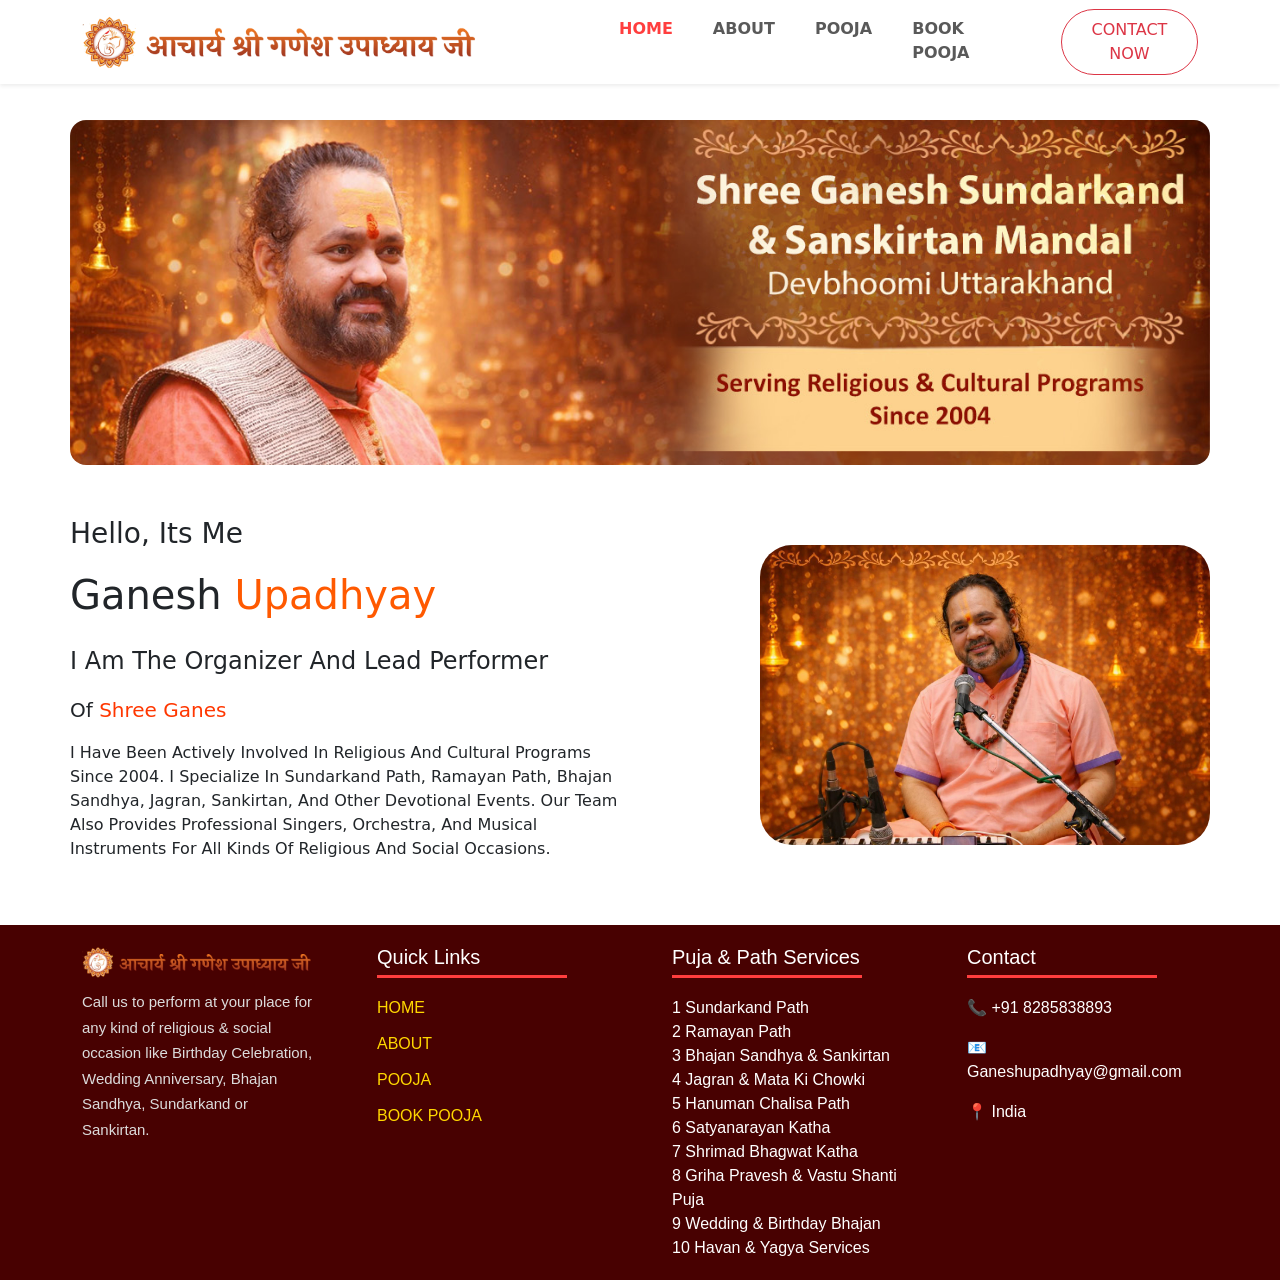
==== commit d242385e: "index.html" ====
--- a/index.html
+++ b/index.html
@@ -87,7 +87,7 @@
               <div>
 
 
-                <img src="images/ganesh_upadhyay_ji.jpg" alt="" class="w-100 rounded-5">
+                <img src="Images/ganesh_upadhyay_ji.jpg" alt="" class="w-100 rounded-5">
 
               </div>
             </div>
@@ -270,4 +270,4 @@
   integrity="sha384-BBtl+eGJRgqQAUMxJ7pMwbEyER4l1g+O15P+16Ep7Q9Q+zqX6gSbd85u4mG4QzX+" crossorigin="anonymous"></script>
 
 
-</html>+</html>
